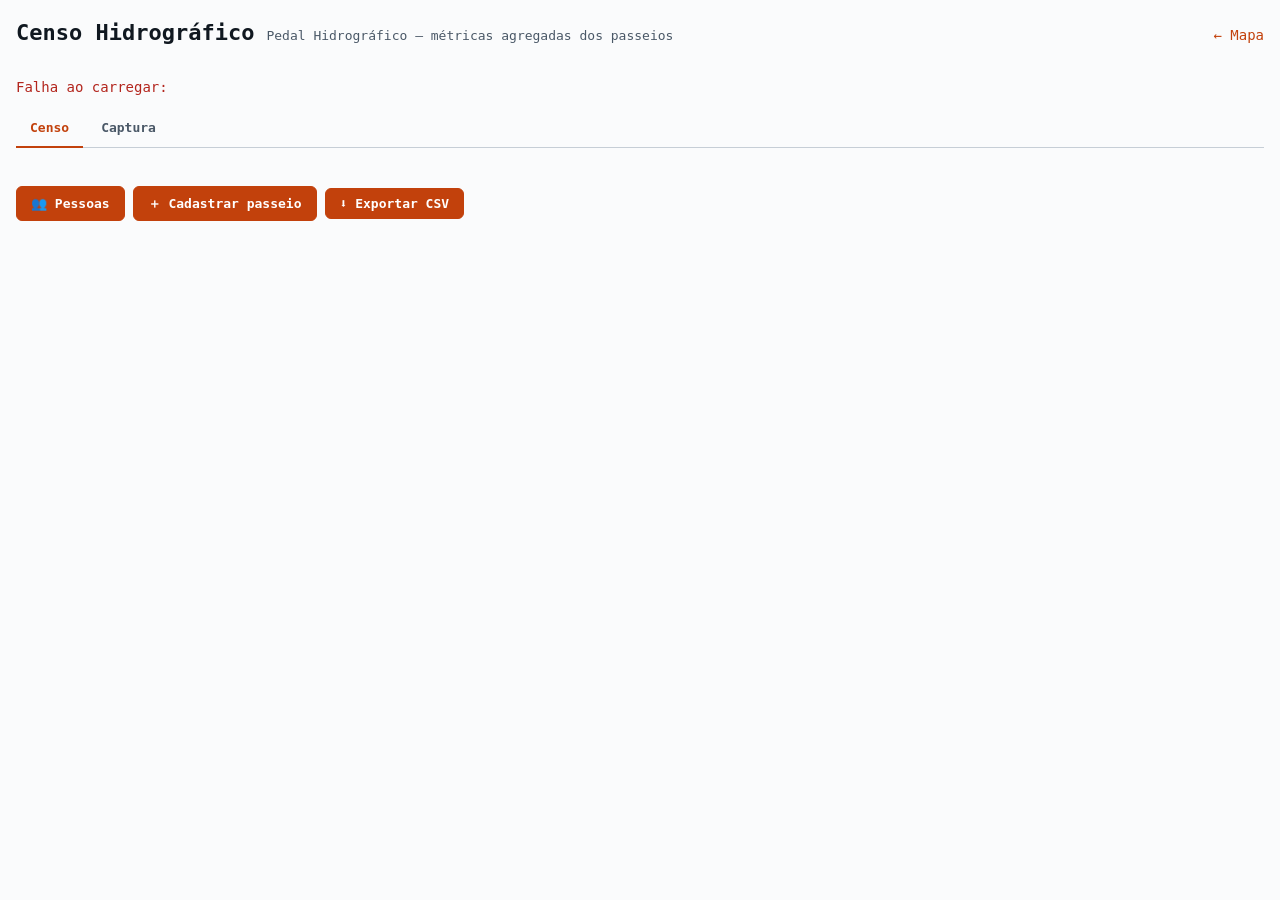
==== web/censo.html @ 9d6ea489 "⚡ Criar/editar/enviar bem mais rápido + 3 consertos (v399; inclui v396–v398 pendentes) Backend (main" ====
<!DOCTYPE html>
<html lang="pt-BR">
<head>
<meta charset="utf-8">
<meta name="robots" content="noindex">
<meta name="viewport" content="width=device-width, initial-scale=1">
<title>Censo Hidrográfico — Pedal Hidrográfico</title>
<link rel="stylesheet" href="./fonts/fonts.css">
<style>
  :root {
    --bg: #fafbfc;
    --panel: #ffffff;
    --surface: #eef1f4;
    --text: #101820;
    --muted: #4a5867;
    --accent: #c2410c;
    --accent-hover: #9a3412;
    --border: #c6ced6;
  }
  * { box-sizing: border-box; }
  html, body { margin: 0; background: var(--bg); color: var(--text);
    font: 14px/1.5 'IBM Plex Mono', ui-monospace, SFMono-Regular, Menlo, monospace; }
  /* Sem cap de largura: tabela é muito ampla (kJ × 2, tempo × 2, listas
     nominais quando ON…) e cabe melhor edge-to-edge. */
  body { padding: 16px; max-width: none; margin: 0; }

  header { display: flex; align-items: baseline; gap: 12px; flex-wrap: wrap;
    margin-bottom: 16px; }
  header h1 { margin: 0; font-size: 22px; }
  header .sub { color: var(--muted); font-size: 13px; }
  header nav { margin-left: auto; display: flex; gap: 16px; }
  header a { color: var(--accent); text-decoration: none; }
  header a:hover { color: var(--accent-hover); }

  /* Métricas — cards inline */
  .metrics {
    display: grid;
    grid-template-columns: repeat(auto-fit, minmax(180px, 1fr));
    gap: 10px;
    margin: 14px 0 22px;
  }
  .metric {
    background: var(--panel);
    border: 1px solid var(--border);
    border-radius: 8px;
    padding: 12px 14px;
  }
  .metric .v { font-size: 22px; font-weight: 700; color: var(--accent); line-height: 1.1;
    overflow-wrap: anywhere; }
  .metric .l { font-size: 11px; color: var(--muted); text-transform: uppercase;
    letter-spacing: 0.04em; margin-top: 4px; }
  .metric .h { font-size: 11px; color: var(--muted); margin-top: 6px; line-height: 1.3; }
  /* No celular: grade de 3 colunas, cards compactos (sem a nota longa, que
     deixaria os cards altos e desalinhados numa coluna estreita). */
  @media (max-width: 600px) {
    .metrics { grid-template-columns: repeat(3, 1fr); gap: 6px; margin: 10px 0 16px; }
    .metric { padding: 8px 7px; }
    .metric .v { font-size: 15px; }
    .metric .l { font-size: 9px; margin-top: 3px; letter-spacing: 0.02em; }
    .metric .h { display: none; }
  }

  /* Tabela — compacta pra caber muitas colunas sem rolagem horizontal.
     `.table-wrap` NÃO tem overflow: se setamos `overflow-x: auto`, o
     CSS resolve `overflow-y` pra `auto` também, virando .table-wrap num
     scroll container — e aí o sticky do thead se prende ao topo dele
     (que tem altura mínima) em vez do viewport. Sem overflow aqui, o
     <body> é o scroll container natural, sticky funciona corretamente,
     e tabelas largas rolam horizontalmente na própria página. */
  .table-wrap { border: 1px solid var(--border); border-radius: 8px; }
  table { width: 100%; border-collapse: collapse; font-size: 12px; }
  /* thead grudado no topo da viewport durante scroll vertical — efeito
     "freeze pane". `.table-wrap` só tem overflow-x, então o scroll
     vertical real acontece no <body>, contra o qual o sticky se ancora. */
  thead th {
    position: sticky;
    top: 0;
    z-index: 3;
    background: var(--surface);
    border-bottom: 1px solid var(--border);
    text-align: left;
    padding: 5px 7px;
    font-weight: 600;
    font-size: 10px;
    text-transform: uppercase;
    letter-spacing: 0.03em;
    color: var(--muted);
    cursor: pointer;
    user-select: none;
    white-space: nowrap;
    box-shadow: 0 1px 0 var(--border);
  }
  /* Highlight pra valores ausentes — fundo levemente avermelhado +
     traço em itálico, pra deixar gaps óbvios sem agredir muito a vista. */
  .missing {
    color: var(--muted);
    font-style: italic;
  }
  tbody td.missing { background: rgba(255, 107, 107, 0.08); }
  /* Sticky "Editar" header precisa z-index maior que outros th pra ficar
     por cima ao cruzar com cell sticky. */
  #tours-table thead th:last-child { z-index: 4; }
  thead th:hover { color: var(--text); }
  thead th.sorted { color: var(--accent); }
  thead th.sorted::after {
    content: " ↑"; font-size: 9px; opacity: 0.8;
  }
  thead th.sorted.desc::after { content: " ↓"; }
  tbody td {
    padding: 4px 7px;
    border-bottom: 1px solid var(--border);
    white-space: nowrap;
  }
  /* Título do passeio é a única coluna que pode quebrar linha — todo o
     resto fica numérico/curto e fica em uma linha só. */
  tbody td.wrap { white-space: normal; min-width: 0; }
  tbody tr:last-child td { border-bottom: none; }
  tbody tr:hover { background: rgba(0, 0, 0, 0.03); }
  tbody td.num { text-align: right; font-variant-numeric: tabular-nums; }
  tbody td.muted { color: var(--muted); }
  tbody td a { color: inherit; text-decoration: none; border-bottom: 1px dotted var(--muted); }
  tbody td a:hover { color: var(--accent); border-bottom-color: var(--accent); }
  tbody td a.edit-btn {
    display: inline-block;
    padding: 2px 8px;
    border: 1px solid var(--accent);
    color: var(--accent);
    border-radius: 4px;
    font-size: 11px;
    font-weight: 600;
    text-decoration: none;
    border-bottom: 1px solid var(--accent);
  }
  tbody td a.edit-btn:hover {
    background: var(--accent);
    color: #fff;
  }
  /* Listas nominais (toggle ON): truncamento horizontal com ellipsis;
     hover (title) mostra a lista inteira. */
  tbody td.col-attendee-list, tbody td.col-newcomer-list {
    max-width: 140px;
    overflow: hidden;
    text-overflow: ellipsis;
    white-space: nowrap;
  }
  /* Coluna "Editar" fica grudada na direita pra continuar visível mesmo
     quando a tabela rola horizontalmente. */
  #tours-table th:last-child,
  #tours-table td:last-child {
    position: sticky;
    right: 0;
    background: var(--panel);
    box-shadow: -4px 0 6px -4px rgba(16, 24, 32, 0.2);
  }
  #tours-table thead th:last-child { background: var(--surface); }

  /* Barra de ação acima da tabela — botão "novo passeio" alinhado à
     direita, em destaque (preenchido, não outline). */
  .table-toolbar {
    display: flex;
    justify-content: flex-start;
    align-items: center;
    gap: 8px;
    margin: 0 0 10px;
  }
  .table-toolbar .meta-ts {
    margin-left: auto;
    color: var(--muted);
    font-size: 11px;
    text-align: right;
  }
  .btn-primary {
    display: inline-block;
    padding: 7px 14px;
    border-radius: 6px;
    background: var(--accent);
    color: #fff;
    font-size: 13px;
    font-weight: 600;
    text-decoration: none;
    border: 1px solid var(--accent);
  }
  .btn-primary:hover { background: var(--accent-hover); border-color: var(--accent-hover); }
  button.btn-primary { font-family: inherit; cursor: pointer; }
  .intensity { display: inline-block; padding: 1px 7px; border-radius: 10px;
    font-size: 10px; font-weight: 600; }
  .intensity[data-c="De boa"]      { background: #d3f2e0; color: #14532d; }
  .intensity[data-c="Ok"]          { background: #e6f4cf; color: #3f6212; }
  .intensity[data-c="Endorfinado"] { background: #fdeec7; color: #8a5a06; }
  .intensity[data-c="Frito"]       { background: #ffe1d4; color: #9a3412; }
  .intensity[data-c="Insano"]      { background: #fbd5d5; color: #8c1f1f; }

  #status { color: var(--muted); padding: 12px 0; }
  .err { color: #b3261e; }
  .ok  { color: #1a7f4b; }

  /* ── Abas: Censo | Captura ───────────────────────────────────────────── */
  .tabs { display: flex; gap: 4px; border-bottom: 1px solid var(--border);
    margin: 0 0 16px; }
  .tabs button {
    background: none; border: none; border-bottom: 2px solid transparent;
    color: var(--muted); font: inherit; font-weight: 600; font-size: 13px;
    padding: 8px 14px; cursor: pointer; margin-bottom: -1px;
  }
  .tabs button:hover { color: var(--text); }
  .tabs button[aria-selected="true"] { color: var(--accent); border-bottom-color: var(--accent); }
  .tabs .pend { font-size: 10px; background: #8c1f1f; color: #ffeaea;
    border-radius: 9px; padding: 1px 6px; margin-left: 6px; font-weight: 700; }

  /* ── Painel de captura ───────────────────────────────────────────────── */
  /* Cabeçalho de grupo (ANTES / DEPOIS / MÍDIA) acima das colunas de campo. */
  #captura-table thead tr.groups th {
    text-align: center; border-bottom: 1px solid var(--border);
    color: var(--muted); font-size: 9px; letter-spacing: 0.08em; cursor: default;
  }
  #captura-table thead tr.groups th.g-antes  { color: #2b6ea8; }
  #captura-table thead tr.groups th.g-depois { color: #9c6a10; }
  #captura-table thead tr.groups th.g-midia  { color: #1a7f4b; }
  #captura-table thead tr.groups th.spacer { border-bottom-color: transparent; }
  #captura-table th.f, #captura-table td.f { text-align: center; padding: 4px 3px; }
  #captura-table th.f { writing-mode: initial; font-size: 9px; }

  /* A célula é um alvo de clique: leva direto pra ferramenta que preenche
     ESTE campo DESTE passeio. É a diferença entre "sei que falta" e "fui lá". */
  .dot {
    display: inline-block; width: 15px; height: 15px; line-height: 15px;
    border-radius: 50%; font-size: 10px; text-align: center; text-decoration: none;
    border: 1px solid transparent;
  }
  .dot.ok   { background: rgba(26, 127, 75, 0.12); color: #1a7f4b; }
  .dot.gap  { background: rgba(179, 38, 30, 0.09); color: #b3261e;
    border-color: rgba(255, 107, 107, 0.35); }
  a.dot.gap:hover { background: var(--accent); color: #fff; border-color: var(--accent); }
  /* Passe de coleta: os três estados são visualmente distintos de propósito —
     "feito e vazio" (∅) NÃO é a mesma coisa que "nunca feito" (?). */
  .dot.sweep-none { background: rgba(179, 38, 30, .09); color: #b3261e;
    border-color: rgba(255,107,107,.35); }
  .dot.sweep-zero { background: rgba(151,163,177,.18); color: var(--muted); }
  .sweep-n { color: #1a7f4b; font-variant-numeric: tabular-nums; font-size: 11px; }

  .cap-toolbar { display: flex; align-items: center; gap: 14px; margin: 0 0 10px;
    flex-wrap: wrap; }
  .cap-toolbar label { color: var(--muted); font-size: 12px; cursor: pointer;
    display: flex; align-items: center; gap: 5px; }
  .cap-legend { color: var(--muted); font-size: 11px; margin-left: auto; }

  footer { margin-top: 20px; color: var(--muted); font-size: 11px; }

  /* ── Impressão: métricas + tabela, sem cromo interativo ──────────────── */
  @media print {
    :root { --bg: #fff; --panel: #fff; --muted: #333; --border: #999; }
    body { padding: 0; }
    header nav, .tabs, .table-toolbar, .cap-toolbar, .edit-btn, footer,
    #tours-table th:last-child, #tours-table td:last-child { display: none !important; }
    thead th { position: static; box-shadow: none; }
    .metric, tbody tr { break-inside: avoid; }
    .intensity { border: 1px solid #333; }
  }
</style>
</head>
<body>

<header>
  <h1>Censo Hidrográfico</h1>
  <span class="sub">Pedal Hidrográfico — métricas agregadas dos passeios</span>
  <nav>
    <a href="./index.html">← Mapa</a>
  </nav>
</header>

<div id="status" role="status" aria-live="polite">Carregando catálogo de passeios…</div>

<div class="tabs" role="tablist" hidden>
  <button role="tab" id="tab-censo"   aria-selected="true"  aria-controls="view-censo">Censo</button>
  <button role="tab" id="tab-captura" aria-selected="false" aria-controls="view-captura">Captura<span id="tab-pend" class="pend" hidden></span></button>
</div>

<div id="view-censo">

<div id="metrics" class="metrics" hidden></div>

<div class="table-toolbar" hidden>
  <a class="btn-primary" href="./pessoas.html"
     title="Ver e editar as pessoas do acervo">👥 Pessoas</a>
  <a class="btn-primary" href="./upload_tour.html?from=censo"
     title="Cadastrar um novo passeio em tours.ttl">＋ Cadastrar passeio</a>
  <button id="export-csv" class="btn-primary" type="button"
     title="Baixar todos os dados dos passeios em CSV (separador vírgula, decimais com ponto — pronto pra análise de dados)">⬇ Exportar CSV</button>
  <span id="meta-ts" class="meta-ts"></span>
</div>

<div class="table-wrap" hidden>
  <table id="tours-table">
    <thead>
      <tr>
        <th data-key="date"    data-num="false" class="sorted desc">Data</th>
        <th data-key="code"    data-num="false">Série</th>
        <th data-key="title"   data-num="false">Título</th>
        <th data-key="attendees" data-num="true">Participantes</th>
        <th data-key="newcomers" data-num="true">Iniciantes</th>
        <th data-key="media"   data-num="true">Mídias</th>
        <th data-key="energy"  data-num="true">kJ&nbsp;est.</th>
        <th data-key="measured" data-num="true">kJ&nbsp;med.</th>
        <th data-key="totalKj" data-num="true">kJ&nbsp;coletivo</th>
        <th data-key="collectiveH"       data-num="true">Tempo&nbsp;coletivo</th>
        <th data-key="collectiveMovingH" data-num="true">Tempo&nbsp;movimento&nbsp;coletivo</th>
        <th data-key="intensityRank" data-num="true">Intensidade</th>
        <th class="col-attendee-list" hidden data-key="attendeeNamesJoined" data-num="false">Participantes</th>
        <th class="col-newcomer-list" hidden data-key="newcomerNamesJoined" data-num="false">Iniciantes</th>
        <th>Editar</th>
      </tr>
    </thead>
    <tbody></tbody>
  </table>
</div>

</div><!-- /view-censo -->

<div id="view-captura" hidden>
  <div id="cap-metrics" class="metrics"></div>

  <div class="cap-toolbar">
    <label><input type="checkbox" id="cap-only-gaps"> só os incompletos</label>
    <label><input type="checkbox" id="cap-recent"> só os 12 mais recentes</label>
    <span class="cap-legend">
      clique num <span class="dot gap">✗</span> pra ir direto na ferramenta que preenche o campo ·
      passe de coleta: <span class="sweep-n">n</span> arquivos ·
      <span class="dot sweep-zero">∅</span> feito, ninguém compartilhou ·
      <span class="dot sweep-none">?</span> nunca feito
    </span>
  </div>

  <div class="table-wrap">
    <table id="captura-table">
      <thead>
        <tr class="groups">
          <th class="spacer" colspan="3"></th>
          <th class="g-antes"  colspan="4">ANTES — o chamado</th>
          <th class="g-depois" colspan="8">DEPOIS — o censo</th>
          <th class="g-midia"  colspan="2">MÍDIA</th>
          <th class="spacer"></th>
        </tr>
        <tr>
          <th>Data</th><th>Série</th><th>Título</th>
          <th class="f" title="dcterms:description — a narrativa do chamado">narr</th>
          <th class="f" title="schema:image — a arte do anúncio">arte</th>
          <th class="f" title="ph:linkRoute — a rota planejada">rota</th>
          <th class="f" title="ph:linkInstagram — o post do anúncio">insta</th>
          <th class="f" title="ph:countAttendee — quantos vieram">part</th>
          <th class="f" title="ph:countNewcomer — quantos estreando">inic</th>
          <th class="f" title="ph:linkActivity — a URL da GRAVAÇÃO GPS. É ela que destrava os quatro campos seguintes.">gps</th>
          <th class="f" title="ph:departedAt — hora real da saída">saída</th>
          <th class="f" title="ph:arrivedAt — hora da chegada">cheg</th>
          <th class="f" title="ph:movingDuration — tempo em movimento">mov</th>
          <th class="f" title="ph:energyEstimate — energia estimada (kJ)">kJ est</th>
          <th class="f" title="ph:measuredEnergy — energia medida (kJ)">kJ med</th>
          <th class="f" title="Fotos e vídeos no amora (images.ttl) — o tier alto, geolocalizado">amora</th>
          <th class="f" title="ph:MediaSweep — o passe de coleta no grupo do zap">passe</th>
          <th>Editar</th>
        </tr>
      </thead>
      <tbody></tbody>
    </table>
  </div>
</div><!-- /view-captura -->

<script type="module">
const $ = (q) => document.querySelector(q);

// "← Mapa": no modo embutido (iframe do modal Censo dentro do app), o link
// NÃO pode navegar o iframe pra index.html — isso carregaria um segundo mapa
// inteiro dentro do modal ("dois mapas"). Em vez disso, avisa o app pra fechar
// o modal, revelando o mapa que já está embaixo. Standalone (aberto direto),
// o link navega pro mapa normalmente.
if (window.self !== window.top) {
  // No modal, esconde o header interno inteiro — o título ("Censo Hidrográfico")
  // agora vive na faixa do header do modal. Quem fecha é a bolinha / clique fora
  // / Esc. Standalone (aberto direto), o header aparece normalmente.
  $('header')?.style.setProperty('display', 'none');
}

// ── N3.js ────────────────────────────────────────────────────────────────
// Vendored UMD em ./lib/n3.min.js — popula window.N3 quando carrega.
async function loadN3() {
  if (window.N3) return window.N3;
  await new Promise((res, rej) => {
    const s = document.createElement('script');
    s.src = './lib/n3.min.js'; s.onload = res; s.onerror = rej;
    document.head.appendChild(s);
  });
  return window.N3;
}

const PH     = 'https://id.pedalhidrografi.co/terms#';
const PHD    = 'https://pedalhidrografi.co/data/';
const PAS    = 'https://id.pedalhidrografi.co/passeio/';   // passeios (slug)
const SCHEMA = 'https://schema.org/';
const DCT    = 'http://purl.org/dc/terms/';
const RDFT   = 'http://www.w3.org/1999/02/22-rdf-syntax-ns#type';

// Lê o toggle de privacidade do localStorage (compartilhado com o app).
// OFF por padrão — quando ON, censo ganha colunas Participantes/Iniciantes.
function attendeeListEnabled() {
  try {
    const raw = localStorage.getItem('phidro:settings');
    if (!raw) return false;
    return JSON.parse(raw)?.attendees?.list === true;
  } catch (_) { return false; }
}

// Intensidade é derivada do valor em kJ (estimativa) por faixas fixas —
// não é mais armazenada no TTL (era ph:intensityClassification num nó).
function intensityFor(kj) {
  if (!Number.isFinite(kj)) return null;
  if (kj < 150)  return 'De boa';
  if (kj < 300)  return 'Ok';
  if (kj < 500)  return 'Endorfinado';
  if (kj < 1000) return 'Frito';
  return 'Insano';
}

// Ordem de severidade crescente das faixas de `intensityFor`, usada só pra
// dar à coluna Intensidade uma chave de ordenação numérica (o rótulo em si
// não ordena alfabeticamente na mesma ordem de severidade — ver attachSort).
const INTENSITY_LEVELS = ['De boa', 'Ok', 'Endorfinado', 'Frito', 'Insano'];
function intensityRankFor(label) {
  const i = INTENSITY_LEVELS.indexOf(label);
  return i === -1 ? null : i;
}

// Uma IRI de arte apontando pra host local não é uma arte: não resolve pra
// ninguém além de quem a subiu. O painel de captura trata como lacuna.
const LOCALHOST = /^(https?:\/\/(localhost|127\.0\.0\.1|0\.0\.0\.0)|file:)/;

const SERIES_LABEL_OVERRIDE = { S: 'PH-S' };
const seriesLabel = (iri) => {
  const slug = (iri || '').split(/[/#]/).pop();
  return SERIES_LABEL_OVERRIDE[slug] || slug;
};

async function loadTours() {
  // tours.ttl (passeios/séries) + identities.ttl (nomes das pessoas — desde o
  // split, alternateName vive lá, não mais em tours.ttl). Parseados juntos pro
  // mapa `labels` resolver tanto séries quanto participantes/iniciantes.
  // tours + identities em PARALELO, com o N3 carregando junto (era tudo em série).
  const n3P = loadN3();
  const [rt, ri] = await Promise.all(['./data/tours.ttl', './data/identities.ttl']
    .map((url) => fetch(url, { cache: 'no-cache' })));
  if (!rt.ok) throw new Error(`tours.ttl HTTP ${rt.status}`);
  const parts = [await rt.text()];
  if (ri.ok) parts.push(await ri.text());   // identities.ttl ausente (host estático) — nomes caem pro slug
  const text = parts.join('\n\n');
  const N3 = await n3P;
  const parser = new N3.Parser({ format: 'text/turtle' });
  return new Promise((resolve, reject) => {
    // Acumula por subject, depois cruza com bnodes (energyEstimate, assoc).
    const types   = new Map();
    const props   = new Map();   // subj → { title, date, attendee, newcomer, energy, measured, assocs:Set, attendees:Set, newcomers:Set }
    const assocs  = new Map();   // bn   → { series, seq }
    const sweeps  = new Map();   // pas:<slug>_sweep → { count, date, gente, pasta }
    const sw = (subj) => {
      let x = sweeps.get(subj);
      if (!x) { x = { count: null, date: null, gente: 0, pasta: '' }; sweeps.set(subj, x); }
      return x;
    };
    const labels  = new Map();   // person/series IRI → schema:alternateName / schema:name / dcterms:title
    function s(subj) {
      let p = props.get(subj);
      if (!p) {
        p = { assocs: new Set(), attendees: new Set(), newcomers: new Set() };
        props.set(subj, p);
      }
      return p;
    }
    const nameOf = (iri) => labels.get(iri) || (iri || '').replace(/^.*[#/]/, '');
    parser.parse(text, (err, quad, done) => {
      if (err) { reject(err); return; }
      if (done) {
        const tours = [];
        for (const [iri, p] of props) {
          if (types.get(iri) !== PH + 'Tour') continue;
          const code = [...p.assocs].map((a) => {
            const x = assocs.get(a);
            return x && Number.isInteger(x.seq) ? `${seriesLabel(x.series)} ${x.seq}` : null;
          }).filter(Boolean).sort().join(' & ');
          const attendees = Number.isFinite(p.attendee) ? p.attendee : null;
          // Iniciantes 0 é valor real ("ninguém estreou") quando o passeio tem
          // participantes contados; sem contagem de participantes, o 0 é só o
          // default do formulário não preenchido — aí vira lacuna (null).
          const rawNewcomers = Number.isFinite(p.newcomer) ? p.newcomer : null;
          const newcomers = (rawNewcomers === 0 && !(attendees > 0)) ? null : rawNewcomers;
          const kj = Number.isFinite(p.energy) ? p.energy : null;
          const totalKj = (attendees != null && kj != null) ? attendees * kj : null;
          // Duração total do passeio: arrivedAt − departedAt. Em horas.
          let elapsedH = null;
          if (p.departedAt && p.arrivedAt) {
            const d = Date.parse(p.departedAt), a = Date.parse(p.arrivedAt);
            if (Number.isFinite(d) && Number.isFinite(a) && a > d) {
              elapsedH = (a - d) / 3_600_000;
            }
          }
          // Sem os dois horários, o form grava o total digitado como
          // ph:totalDuration (ISO 8601) — fallback pra mesma métrica.
          if (elapsedH == null && p.totalDuration) {
            const m = /^PT(?:(\d+)H)?(?:(\d+)M)?(?:(\d+)S)?$/.exec(p.totalDuration);
            if (m) {
              const h = parseInt(m[1] || '0', 10) + parseInt(m[2] || '0', 10) / 60 + parseInt(m[3] || '0', 10) / 3600;
              if (h > 0) elapsedH = h;
            }
          }
          // ISO 8601 duration → horas (suporta H/M/S, sem dias/anos).
          let movingH = null;
          if (p.movingDuration) {
            const m = /^PT(?:(\d+)H)?(?:(\d+)M)?(?:(\d+)S)?$/.exec(p.movingDuration);
            if (m) {
              const h = parseInt(m[1] || '0', 10);
              const mn = parseInt(m[2] || '0', 10);
              const sc = parseInt(m[3] || '0', 10);
              movingH = h + mn / 60 + sc / 3600;
            }
          }
          // Tempo coletivo = soma de pessoa-hora. Se não tem participantes
          // declarados, deixa null (não quero estimar como 1).
          const collectiveH = (elapsedH != null && attendees != null) ? elapsedH * attendees : null;
          const collectiveMovingH = (movingH != null && attendees != null) ? movingH * attendees : null;
          const intensityLabel = intensityFor(kj) || '';
          tours.push({
            iri,
            date:      p.date || '',          // ordenável lexicograficamente (ISO 8601)
            title:     p.title || iri.split(/[/#]/).pop(),
            code:      code || '',
            attendees, newcomers,
            energy:    kj,
            measured:  Number.isFinite(p.measured) ? p.measured : null,
            intensity:     intensityLabel,
            intensityRank: intensityRankFor(intensityLabel),
            totalKj,
            elapsedH,
            movingH,
            collectiveH,
            collectiveMovingH,
            // Listas nominais — só usadas se o toggle estiver ON.
            attendeeNames: [...p.attendees].map(nameOf),
            newcomerNames: [...p.newcomers].map(nameOf),
            // ── Captura ────────────────────────────────────────────────
            // Presença (não valor) de cada campo dos dois funis. Uma arte
            // apontando pra localhost NÃO conta como arte: a IRI não resolve
            // pra ninguém fora da máquina de quem subiu (foi o caso do PH/96).
            cap: {
              descricao:    !!p.description,
              arte:         !!p.image && !LOCALHOST.test(p.image),
              rota:         !!p.linkRoute,
              instagram:    !!p.linkInstagram,
              participantes: attendees != null,
              iniciantes:   newcomers != null,
              gravacao:     !!p.linkActivity,
              saida:        !!p.departedAt,
              chegada:      !!p.arrivedAt,
              movimento:    !!p.movingDuration,
              energia_est:  kj != null,
              energia_med:  Number.isFinite(p.measured),
            },
            arteLocal: !!p.image && LOCALHOST.test(p.image),
            // Passe de coleta: `null` = nó ausente = NUNCA foi feito. Isso é
            // diferente de `{arquivos: 0}` = fui buscar, ninguém compartilhou.
            // `dcterms:date` do passe cai no mesmo `props` (o nó do passe é um
            // sujeito como outro qualquer) — daí vir de props e não de sweeps.
            sweep: p.sweep ? {
              arquivos: sweeps.get(p.sweep)?.count ?? null,
              data:     props.get(p.sweep)?.date ?? null,
              gente:    sweeps.get(p.sweep)?.gente ?? 0,
              pasta:    sweeps.get(p.sweep)?.pasta ?? '',
            } : null,
          });
        }
        tours.sort((a, b) => b.date.localeCompare(a.date));
        resolve(tours);
        return;
      }
      const sub = quad.subject.value;
      const pred = quad.predicate.value;
      const obj = quad.object.value;
      if (pred === RDFT) types.set(sub, obj);
      else if (pred === DCT + 'title')  { s(sub).title = obj; if (!labels.has(sub)) labels.set(sub, obj); }
      else if (pred === DCT + 'date')   s(sub).date  = obj;
      else if (pred === PH  + 'countAttendee') s(sub).attendee = parseInt(obj, 10);
      else if (pred === PH  + 'countNewcomer') s(sub).newcomer = parseInt(obj, 10);
      // energyEstimate / measuredEnergy são literais xsd:decimal (kJ) direto no tour.
      // Passeios no formato legado (IRI QuantityValue) são tratados como "sem valor"
      // em vez de deixar cair num parseFloat(IRI) → NaN.
      else if (pred === PH  + 'energyEstimate') s(sub).energy   = quad.object.termType === 'Literal' ? parseFloat(obj) : NaN;
      else if (pred === PH  + 'measuredEnergy') s(sub).measured = quad.object.termType === 'Literal' ? parseFloat(obj) : NaN;
      else if (pred === PH + 'inSeriesEdition') s(sub).assocs.add(obj);
      else if (pred === PH + 'inEventSeries') {
        const a = assocs.get(sub) || {}; a.series = obj; assocs.set(sub, a);
      }
      else if (pred === PH + 'sequenceInSeries') {
        const a = assocs.get(sub) || {}; a.seq = parseInt(obj, 10); assocs.set(sub, a);
      }
      else if (pred === SCHEMA + 'attendee') s(sub).attendees.add(obj);
      else if (pred === PH + 'hasNewcomer')  s(sub).newcomers.add(obj);
      else if (pred === PH + 'departedAt')   s(sub).departedAt = obj;
      else if (pred === PH + 'arrivedAt')    s(sub).arrivedAt  = obj;
      else if (pred === PH + 'movingDuration') s(sub).movingDuration = obj;
      else if (pred === PH + 'totalDuration')  s(sub).totalDuration  = obj;
      // ── Campos do painel de captura ──────────────────────────────────
      else if (pred === DCT + 'description')   s(sub).description   = obj;
      else if (pred === SCHEMA + 'image')      s(sub).image         = obj;
      else if (pred === PH + 'linkRoute')      s(sub).linkRoute     = obj;
      else if (pred === PH + 'linkInstagram')  s(sub).linkInstagram = obj;
      else if (pred === PH + 'linkActivity')   s(sub).linkActivity  = obj;
      else if (pred === PH + 'mediaSweep')     s(sub).sweep         = obj;
      // …e os predicados que penduram no nó do passe (pas:<slug>_sweep),
      // que é um sujeito próprio, não o passeio.
      else if (pred === PH + 'collectedFileCount') sw(sub).count = parseInt(obj, 10);
      else if (pred === PH + 'archiveFolder')      sw(sub).pasta = obj;
      else if (pred === PH + 'sweepContributor')   sw(sub).gente += 1;
      // Labels pra resolver IRIs de pessoas/séries quando renderizar.
      else if (pred === SCHEMA + 'name') labels.set(sub, obj);   // nome real vence
      else if (pred === SCHEMA + 'alternateName') {
        if (!labels.has(sub)) labels.set(sub, obj);
      }
    });
  });
}

// Conta as mídias (ph:StillImage + ph:MotionImage) de images.ttl por passeio, via
// ph:capturedDuring. Retorna Map<tourIri, {photos, videos}>. Best-effort:
// num host estático sem uploads.ttl, devolve mapa vazio (coluna fica "—").
async function loadMediaCounts() {
  let text;
  try {
    const res = await fetch('./data/images.ttl', { cache: 'no-cache' });
    if (!res.ok) throw new Error(`uploads.ttl HTTP ${res.status}`);
    text = await res.text();
  } catch (_) {
    return new Map();
  }
  const N3 = await loadN3();
  const parser = new N3.Parser({ format: 'text/turtle' });
  return new Promise((resolve, reject) => {
    const types  = new Map();   // subj → rdf:type
    const tourOf = new Map();   // subj → tour IRI (ph:capturedDuring)
    parser.parse(text, (err, quad, done) => {
      if (err) { reject(err); return; }
      if (done) {
        const counts = new Map();   // tourIri → { photos, videos }
        for (const [subj, tour] of tourOf) {
          const t = types.get(subj);
          if (t !== PH + 'StillImage' && t !== PH + 'MotionImage') continue;
          const c = counts.get(tour) || { photos: 0, videos: 0 };
          if (t === PH + 'MotionImage') c.videos++; else c.photos++;
          counts.set(tour, c);
        }
        resolve(counts);
        return;
      }
      const pred = quad.predicate.value;
      if (pred === RDFT) types.set(quad.subject.value, quad.object.value);
      else if (pred === PH + 'capturedDuring') tourOf.set(quad.subject.value, quad.object.value);
    });
  });
}

// Em tours.ttl, 0 quase sempre significa "não medido" — não há motivo
// pra registrar um passeio com 0 participantes. Tratamos 0 como
// missing (ao mesmo tempo que null/undefined). Sumas ignoram esses.
// Exceção: Iniciantes, onde 0 é valor real — resolvido na ingestão
// (vira null só quando participantes também não foi contado) e
// renderizado via numCell0.
const isMissing = (n) => n == null || !Number.isFinite(n) || n === 0;

// Timestamp ISO 8601 em horário de São Paulo (-03; sem horário de verão desde
// 2019). `sv-SE` formata como "AAAA-MM-DD HH:MM:SS" — troca o espaço por T.
function saoPauloIso() {
  const p = new Intl.DateTimeFormat('sv-SE', {
    timeZone: 'America/Sao_Paulo', year: 'numeric', month: '2-digit', day: '2-digit',
    hour: '2-digit', minute: '2-digit', second: '2-digit', hour12: false,
  }).format(new Date());
  return `${p.replace(' ', 'T')}-03`;
}
function fmtInt(n)  { return isMissing(n) ? '—' : n.toLocaleString('pt-BR'); }
function fmtKJ(n)   { return isMissing(n) ? '—' : `${Math.round(n).toLocaleString('pt-BR')} kJ`; }
function fmtH(n)    {
  if (isMissing(n)) return '—';
  return `${n.toLocaleString('pt-BR', { minimumFractionDigits: 1, maximumFractionDigits: 1 })} h`;
}
function fmtL(n) {
  if (isMissing(n)) return '—';
  return `${n.toLocaleString('pt-BR', { minimumFractionDigits: 1, maximumFractionDigits: 1 })} L`;
}
function fmtKm(n) {
  if (isMissing(n)) return '—';
  return `${Math.round(n).toLocaleString('pt-BR')} km`;
}
function fmtDate(d) {
  if (!d) return '—';
  return d.slice(0, 10);
}

// Wrapper de célula que destaca visualmente valores ausentes. Use no <td>
// dos números pra que rows com gaps fiquem óbvias.
function numCell(n, fmt) {
  if (isMissing(n)) return `<td class="num missing">—</td>`;
  return `<td class="num">${fmt(n)}</td>`;
}
// Variante pra campos onde 0 é valor, não lacuna (Iniciantes): só a
// ausência de fato (null/NaN) vira '—'.
function numCell0(n) {
  if (n == null || !Number.isFinite(n)) return `<td class="num missing">—</td>`;
  return `<td class="num">${n.toLocaleString('pt-BR')}</td>`;
}

// Constantes pra equivalências energéticas.
const GASOLINE_KJ_PER_L = 34_200;   // ~34,2 MJ/L (combustão completa, valor típico)
const CAR_KM_PER_L      = 12;       // média de carro popular no Brasil

function renderMetrics(tours) {
  // Total agregado: kJ × participantes em cada passeio. Conta só passeios
  // que TÊM os dois valores; outros entram com "?" no card.
  let totalKj = 0, totalAttendees = 0, totalNewcomers = 0;
  let toursWithEnergy = 0, toursWithAttendees = 0, toursWithTotalKj = 0;
  let collectiveH = 0, collectiveMovingH = 0;
  let toursWithCollective = 0, toursWithMoving = 0;
  let totalPhotos = 0, totalVideos = 0, toursWithMedia = 0;
  let firstDate = null, lastDate = null;
  // Zero é tratado como missing (isMissing()) — não soma. Tours com 0
  // declarado em tours.ttl são quase sempre "não medido", não "nenhum
  // participante".
  for (const t of tours) {
    if (!isMissing(t.attendees)) {
      totalAttendees += t.attendees;
      toursWithAttendees++;
    }
    if (t.newcomers != null) totalNewcomers += t.newcomers;
    if (!isMissing(t.energy))    toursWithEnergy++;
    if (!isMissing(t.totalKj)) {
      totalKj += t.totalKj;
      toursWithTotalKj++;
    }
    if (!isMissing(t.collectiveH)) {
      collectiveH += t.collectiveH;
      toursWithCollective++;
    }
    if (!isMissing(t.collectiveMovingH)) {
      collectiveMovingH += t.collectiveMovingH;
      toursWithMoving++;
    }
    totalPhotos += t.mediaPhotos || 0;
    totalVideos += t.mediaVideos || 0;
    if (!isMissing(t.media)) toursWithMedia++;
    if (t.date) {
      if (!firstDate || t.date < firstDate) firstDate = t.date;
      if (!lastDate  || t.date > lastDate)  lastDate  = t.date;
    }
  }
  const span = firstDate && lastDate
    ? `${fmtDate(firstDate)} – ${fmtDate(lastDate)}` : '—';
  // Equivalências em gasolina e quilometragem de carro.
  const gasolineL = totalKj > 0 ? totalKj / GASOLINE_KJ_PER_L : null;
  const carKm     = gasolineL != null ? gasolineL * CAR_KM_PER_L : null;

  const cards = [
    { v: fmtInt(tours.length),                  l: 'Passeios catalogados', h: span },
    { v: fmtInt(totalAttendees),                l: 'Participantes (soma)', h: `em ${toursWithAttendees} passeios` },
    { v: fmtInt(totalNewcomers),                l: 'Iniciantes (soma)' },
    { v: fmtKJ(totalKj),                        l: 'kJ coletivos',         h: `Σ participantes × kJ/passeio (${toursWithTotalKj} c/ energia e participantes)` },
    // Média só sobre os passeios que de fato contribuíram pro totalKj
    // (têm energia E participantes) — dividir por toursWithAttendees
    // subestimava a média quando faltava energia em alguns.
    { v: fmtKJ(toursWithTotalKj ? totalKj / toursWithTotalKj : null),
                                                l: 'Média kJ/passeio',     h: `coletivo ÷ ${toursWithTotalKj} passeios c/ dados` },
    { v: fmtInt(toursWithAttendees ? Math.round(totalAttendees / toursWithAttendees) : null),
                                                l: 'Média participantes',  h: 'por passeio' },
    { v: fmtInt(totalPhotos + totalVideos),     l: 'Mídias enviadas',
                                                h: `${totalPhotos} fotos · ${totalVideos} vídeos · em ${toursWithMedia} passeios` },
    { v: fmtH(toursWithCollective ? collectiveH : null),
                                                l: 'Tempo coletivo',
                                                h: `Σ duração × participantes (${toursWithCollective} c/ datas)` },
    { v: fmtH(toursWithMoving ? collectiveMovingH : null),
                                                l: 'Tempo em movimento coletivo',
                                                h: `Σ tempo de movimento × participantes (${toursWithMoving} c/ duração)` },
    { v: fmtL(gasolineL),                       l: 'Gasolina equivalente',
                                                h: `kJ coletivo ÷ ${GASOLINE_KJ_PER_L.toLocaleString('pt-BR')} kJ/L (combustão completa)` },
    { v: fmtKm(carKm),                          l: 'Km equivalente (carro)',
                                                h: `gasolina × ${CAR_KM_PER_L} km/L (média popular)` },
  ];
  const box = $('#metrics');
  box.innerHTML = cards.map(c =>
    `<div class="metric">` +
      `<div class="v">${c.v}</div>` +
      `<div class="l">${c.l}</div>` +
      (c.h ? `<div class="h">${c.h}</div>` : '') +
    `</div>`
  ).join('');
  box.hidden = false;
}

function renderTable(tours) {
  const tbody = $('#tours-table tbody');
  const showLists = attendeeListEnabled();
  // Mostra/esconde os <th> de listagem nominal. As <td> equivalentes
  // ficam sempre no DOM pra sort coerente — escondidas via CSS abaixo.
  for (const th of document.querySelectorAll('.col-attendee-list, .col-newcomer-list')) {
    th.hidden = !showLists;
  }
  // Pré-computa joins pra ordenação alfabética por primeira pessoa.
  for (const t of tours) {
    t.attendeeNamesJoined = (t.attendeeNames || []).join(', ');
    t.newcomerNamesJoined = (t.newcomerNames || []).join(', ');
  }
  const rows = tours.map(t => {
    const intensityCell = t.intensity
      ? `<span class="intensity" data-c="${escapeHtml(t.intensity)}">${escapeHtml(t.intensity)}</span>`
      : '<span class="missing">—</span>';
    // Link pro upload_tour.html com `?id=<tour_id>` — o formulário lê o
    // param via prefillFromId() e abre em modo edição (upsert).
    // Passeios agora são pas:<slug>; o tourId (= slug) é o localname. Aceita a
    // forma legada phd:tour_<id> por segurança (dados pré-migração).
    let tourId = t.iri;
    if (t.iri.startsWith(PAS)) tourId = t.iri.slice(PAS.length);
    else if (t.iri.startsWith(PHD + 'tour_')) tourId = t.iri.slice((PHD + 'tour_').length);
    const editHref = `./upload_tour.html?id=${encodeURIComponent(tourId)}&from=censo`;
    // Mídias: total com breakdown foto/vídeo no title (hover).
    const mediaTitle = isMissing(t.media)
      ? '' : `${t.mediaPhotos} foto(s), ${t.mediaVideos} vídeo(s)`;
    const mediaCell = isMissing(t.media)
      ? `<td class="num missing">—</td>`
      : `<td class="num" title="${escapeHtml(mediaTitle)}">${fmtInt(t.media)}</td>`;
    return (
      `<tr>` +
        `<td class="muted">${escapeHtml(fmtDate(t.date))}</td>` +
        `<td>${escapeHtml(t.code) || '<span class="missing">—</span>'}</td>` +
        `<td class="wrap">${escapeHtml(t.title)}</td>` +
        numCell(t.attendees,         fmtInt) +
        numCell0(t.newcomers) +
        mediaCell +
        numCell(t.energy,            fmtKJ) +
        numCell(t.measured,          fmtKJ) +
        numCell(t.totalKj,           fmtKJ) +
        numCell(t.collectiveH,       fmtH) +
        numCell(t.collectiveMovingH, fmtH) +
        `<td${t.intensity ? '' : ' class="missing"'}>${intensityCell}</td>` +
        `<td class="col-attendee-list"${showLists ? '' : ' hidden'} title="${escapeHtml(t.attendeeNamesJoined)}">${escapeHtml(t.attendeeNamesJoined) || '<span class="muted">—</span>'}</td>` +
        `<td class="col-newcomer-list"${showLists ? '' : ' hidden'} title="${escapeHtml(t.newcomerNamesJoined)}">${escapeHtml(t.newcomerNamesJoined) || '<span class="muted">—</span>'}</td>` +
        `<td><a class="edit-btn" href="${editHref}" title="Editar este passeio em upload_tour.html">Editar</a></td>` +
      `</tr>`
    );
  });
  tbody.innerHTML = rows.join('');
  $('.table-wrap').hidden = false;
  $('.table-toolbar').hidden = false;
}

function escapeHtml(s) {
  return String(s ?? '').replace(/[&<>"]/g, (c) =>
    ({ '&': '&amp;', '<': '&lt;', '>': '&gt;', '"': '&quot;' }[c]));
}

// Sort por click no header. Re-renderiza tabela com a nova ordem.
// ═══════════════════════════════════════════════════════════════════════
// Painel de Captura
// ═══════════════════════════════════════════════════════════════════════
// Uma pergunta por linha: o que ainda falta capturar deste passeio?
//
// Cada lacuna é CLICÁVEL e leva direto à ferramenta que a preenche — porque
// um painel que só informa vira mais um relatório que ninguém abre duas vezes.

// Os campos, na ordem das colunas. `onde` decide pra onde a lacuna leva.
const CAMPOS = [
  { k: 'descricao',     onde: 'tour',     t: 'narrativa do chamado' },
  { k: 'arte',          onde: 'tour',     t: 'arte do anúncio' },
  { k: 'rota',          onde: 'tour',     t: 'rota planejada' },
  { k: 'instagram',     onde: 'tour',     t: 'post do Instagram' },
  { k: 'participantes', onde: 'tour',     t: 'quantos vieram' },
  { k: 'iniciantes',    onde: 'tour',     t: 'quantos estreando' },
  { k: 'gravacao',      onde: 'tour',     t: 'URL da gravação GPS — destrava os 4 campos seguintes' },
  { k: 'saida',         onde: 'backfill', t: 'hora real da saída' },
  { k: 'chegada',       onde: 'backfill', t: 'hora da chegada' },
  { k: 'movimento',     onde: 'backfill', t: 'tempo em movimento' },
  { k: 'energia_est',   onde: 'backfill', t: 'energia estimada (kJ)' },
  { k: 'energia_med',   onde: 'backfill', t: 'energia medida (kJ)' },
];

const slugOf = (iri) => (iri || '').split('/').pop();

function ferramenta(onde, tour) {
  if (onde === 'backfill') return './backfill_tours.html';
  return `./upload_tour.html?id=${encodeURIComponent(slugOf(tour.iri))}&from=censo`;
}

function renderCaptura(tours) {
  const soLacunas = $('#cap-only-gaps').checked;
  const soRecentes = $('#cap-recent').checked;

  let lista = tours;
  if (soRecentes) lista = lista.slice(0, 12);
  if (soLacunas) lista = lista.filter((t) => CAMPOS.some((c) => !t.cap[c.k]) || !t.sweep);

  const tb = $('#captura-table tbody');
  tb.innerHTML = '';
  for (const t of lista) {
    const tr = document.createElement('tr');
    const cels = [
      `<td>${escapeHtml((t.date || '').slice(0, 10))}</td>`,
      `<td class="muted">${escapeHtml(t.code || '—')}</td>`,
      `<td class="wrap">${escapeHtml(t.title)}</td>`,
    ];
    for (const c of CAMPOS) {
      const ok = t.cap[c.k];
      if (ok) {
        cels.push(`<td class="f"><span class="dot ok" title="${escapeHtml(c.t)}: preenchido">✓</span></td>`);
      } else {
        // A arte quebrada (localhost) merece um aviso próprio: o campo EXISTE,
        // mas aponta pra lugar nenhum. Confundir isso com "nunca preencheu"
        // faria alguém procurar uma arte que já foi feita.
        const extra = (c.k === 'arte' && t.arteLocal)
          ? ' — a arte aponta pra um host local e não carrega pra ninguém'
          : '';
        cels.push(`<td class="f"><a class="dot gap" href="${ferramenta(c.onde, t)}"`
          + ` title="falta: ${escapeHtml(c.t)}${escapeHtml(extra)} — clique pra preencher">✗</a></td>`);
      }
    }
    // Mídia no amora — o tier alto.
    const n = t.mediaPhotos + t.mediaVideos;
    cels.push(n > 0
      ? `<td class="f"><span class="sweep-n" title="${n} mídias no amora">${n}</span></td>`
      : `<td class="f"><a class="dot gap" href="./upload_images.html"
           title="nenhuma mídia no amora — clique pra enviar">✗</a></td>`);
    // Passe de coleta — três estados bem distintos.
    if (!t.sweep) {
      cels.push(`<td class="f"><span class="dot sweep-none"
        title="passe de coleta NUNCA foi feito — ninguém foi buscar as fotos no zap. Rode: python scripts/audit-captura.py --sync">?</span></td>`);
    } else if (!t.sweep.arquivos) {
      cels.push(`<td class="f"><span class="dot sweep-zero"
        title="passe feito${t.sweep.data ? ' em ' + t.sweep.data.slice(0, 10) : ''} — e ninguém compartilhou nada">∅</span></td>`);
    } else {
      const ttl = `${t.sweep.arquivos} arquivos de ${t.sweep.gente} pessoas`
        + (t.sweep.data ? `, coletados em ${t.sweep.data.slice(0, 10)}` : '')
        + (t.sweep.pasta ? `\n${t.sweep.pasta}` : '');
      cels.push(`<td class="f"><span class="sweep-n" title="${escapeHtml(ttl)}">${t.sweep.arquivos}</span></td>`);
    }
    cels.push(`<td><a class="edit-btn" href="./upload_tour.html?id=${encodeURIComponent(slugOf(t.iri))}&from=censo">Editar</a></td>`);
    tr.innerHTML = cels.join('');
    tb.appendChild(tr);
  }
}

function renderCapMetrics(tours) {
  const n = tours.length;
  const conta = (f) => tours.filter(f).length;
  // A gravação GPS entra separada porque está em 0/109: incluí-la na conta de
  // "completos" zeraria a métrica e ela deixaria de dizer qualquer coisa.
  const semGps = CAMPOS.filter((c) => c.k !== 'gravacao');
  const completos = conta((t) => semGps.every((c) => t.cap[c.k]));
  const comGps    = conta((t) => t.cap.gravacao);
  const semPasse  = conta((t) => !t.sweep);
  const semNada   = conta((t) => !t.sweep && (t.mediaPhotos + t.mediaVideos) === 0);
  const arquivos  = tours.reduce((s, t) => s + (t.sweep?.arquivos || 0), 0);

  const cards = [
    { v: `${completos}/${n}`, l: 'passeios completos',
      h: 'os dois funis preenchidos (sem contar a gravação GPS)' },
    { v: `${comGps}/${n}`, l: 'com gravação GPS',
      h: 'ph:linkActivity — é ela que permite backfillar saída, chegada, movimento e energia medida' },
    { v: String(semPasse), l: 'sem passe de coleta',
      h: 'ninguém foi buscar as fotos no grupo do zap' },
    { v: String(semNada), l: 'sem mídia nenhuma',
      h: 'nem no amora, nem coletada no zap — a memória desses pedais não existe' },
    { v: arquivos.toLocaleString('pt-BR'), l: 'arquivos coletados',
      h: 'somados por todos os passes de coleta registrados' },
  ];
  $('#cap-metrics').innerHTML = cards.map((c) =>
    `<div class="metric"><div class="v">${escapeHtml(c.v)}</div>`
    + `<div class="l">${escapeHtml(c.l)}</div><div class="h">${escapeHtml(c.h)}</div></div>`).join('');

  // Badge na aba: o BACKLOG ACIONÁVEL, e a gravação GPS fica DE FORA da conta.
  // Ela falta em 109 de 109, então incluí-la faria o badge dizer "109" — que
  // sinaliza tudo e portanto não sinaliza nada. A lacuna sistêmica já tem um
  // card próprio gritando; o badge é pra quem quer saber quantos pedais ainda
  // pedem uma visita, um a um.
  const pend = conta((t) => semGps.some((c) => !t.cap[c.k]) || !t.sweep);
  const b = $('#tab-pend');
  if (pend) {
    b.textContent = String(pend);
    b.title = `${pend} passeios com alguma lacuna (fora a gravação GPS, que falta em todos)`;
    b.hidden = false;
  }
}

function attachCaptura(tours) {
  const tabC = $('#tab-censo'), tabP = $('#tab-captura');
  const vC = $('#view-censo'), vP = $('#view-captura');
  const mostra = (captura) => {
    tabC.setAttribute('aria-selected', String(!captura));
    tabP.setAttribute('aria-selected', String(captura));
    vC.hidden = captura; vP.hidden = !captura;
    if (captura) renderCaptura(tours);
  };
  tabC.addEventListener('click', () => mostra(false));
  tabP.addEventListener('click', () => mostra(true));
  $('#cap-only-gaps').addEventListener('change', () => renderCaptura(tours));
  $('#cap-recent').addEventListener('change', () => renderCaptura(tours));
  renderCapMetrics(tours);
  // Deep link: censo.html#captura abre já na aba certa (é pra lá que o ritual
  // semanal aponta).
  if (location.hash === '#captura') mostra(true);
}

function attachSort(tours) {
  const headers = document.querySelectorAll('#tours-table thead th');
  headers.forEach(th => {
    // "Editar" não é uma coluna de dados (não tem data-key) — não é
    // ordenável, então nem registra o click-sort (senão o comparador roda
    // com key=undefined e ainda assim rouba o indicador visual .sorted/.desc
    // da coluna que estava realmente ordenando).
    if (!th.dataset.key) return;
    th.addEventListener('click', () => {
      const key = th.dataset.key;
      const isNum = th.dataset.num === 'true';
      const wasSorted = th.classList.contains('sorted');
      const desc = wasSorted ? !th.classList.contains('desc') : true;
      // null/'' vão sempre pro fim (independente de asc/desc).
      tours.sort((a, b) => {
        const av = a[key], bv = b[key];
        // Trata NaN como vazio também — senão `av - bv` daria NaN e o
        // comparador ficaria inconsistente (sort não-determinístico).
        const aE = (av === null || av === '' || av === undefined || (isNum && Number.isNaN(Number(av))));
        const bE = (bv === null || bv === '' || bv === undefined || (isNum && Number.isNaN(Number(bv))));
        if (aE && bE) return 0;
        if (aE) return 1;
        if (bE) return -1;
        const cmp = isNum ? (av - bv) : String(av).localeCompare(String(bv));
        return desc ? -cmp : cmp;
      });
      for (const x of headers) x.classList.remove('sorted', 'desc');
      th.classList.add('sorted');
      if (desc) th.classList.add('desc');
      renderTable(tours);
    });
  });
}

// ═══════════════════════════════════════════════════════════════════════
// Exportar CSV
// ═══════════════════════════════════════════════════════════════════════
// Dump analítico da tabela inteira: separador vírgula, decimais com ponto,
// datas ISO 8601, célula vazia = dado ausente (não zero). Pensado pra
// pandas/planilha, não pra leitura humana — os formatos pt-BR ficam na tela.

function csvCell(v) {
  if (v == null) return '';
  const s = String(v);
  return /[",\n\r]/.test(s) ? `"${s.replace(/"/g, '""')}"` : s;
}

function toCsv(tours) {
  const round = (n, d) => (n == null ? null : Number(n.toFixed(d)));
  const cols = [
    ['slug',                (t) => slugOf(t.iri)],
    ['iri',                 (t) => t.iri],
    ['date',                (t) => t.date || null],
    ['series',              (t) => t.code || null],
    ['title',               (t) => t.title],
    ['attendees',           (t) => t.attendees],
    ['newcomers',           (t) => t.newcomers],
    ['media_photos',        (t) => t.mediaPhotos],
    ['media_videos',        (t) => t.mediaVideos],
    ['energy_est_kj',       (t) => t.energy],
    ['energy_measured_kj',  (t) => t.measured],
    ['collective_kj',       (t) => round(t.totalKj, 1)],
    ['elapsed_h',           (t) => round(t.elapsedH, 3)],
    ['moving_h',            (t) => round(t.movingH, 3)],
    ['collective_h',        (t) => round(t.collectiveH, 2)],
    ['collective_moving_h', (t) => round(t.collectiveMovingH, 2)],
    ['intensity',           (t) => t.intensity || null],
    ['attendee_names',      (t) => (t.attendeeNames || []).join('; ') || null],
    ['newcomer_names',      (t) => (t.newcomerNames || []).join('; ') || null],
  ];
  const lines = [cols.map(([h]) => h).join(',')];
  for (const t of tours) lines.push(cols.map(([, f]) => csvCell(f(t))).join(','));
  return lines.join('\r\n') + '\r\n';
}

function attachExport(tours) {
  $('#export-csv').addEventListener('click', () => {
    // Sempre em ordem cronológica (mais antigo primeiro), independente da
    // ordenação visual da tabela no momento do clique.
    const sorted = [...tours].sort((a, b) => a.date.localeCompare(b.date));
    // BOM UTF-8: faz o Excel detectar a codificação; pandas ignora com utf-8-sig.
    const blob = new Blob(['\ufeff' + toCsv(sorted)], { type: 'text/csv;charset=utf-8' });
    const a = document.createElement('a');
    a.href = URL.createObjectURL(blob);
    a.download = `censo-hidrografico-${saoPauloIso().slice(0, 10)}.csv`;
    a.click();
    URL.revokeObjectURL(a.href);
  });
}

(async () => {
  try {
    const [tours, mediaCounts] = await Promise.all([loadTours(), loadMediaCounts()]);
    if (!tours.length) {
      $('#status').innerHTML = '<span class="err">Nenhum passeio encontrado.</span>';
      return;
    }
    // Cruza a contagem de mídias (uploads.ttl) com cada passeio.
    // `media` fica null (não 0) quando não há mídia, pra ordenar junto
    // com os demais ausentes (sempre no fim) e renderizar "—".
    for (const t of tours) {
      const c = mediaCounts.get(t.iri);
      t.mediaPhotos = c ? c.photos : 0;
      t.mediaVideos = c ? c.videos : 0;
      const total = t.mediaPhotos + t.mediaVideos;
      t.media = total > 0 ? total : null;
    }
    $('#status').remove();
    document.querySelector('.tabs').hidden = false;
    renderMetrics(tours);
    renderTable(tours);
    attachSort(tours);
    attachExport(tours);
    attachCaptura(tours);
    const toursUrl = new URL('./data/tours.ttl', location.href).href;   // origem real (localhost em dev, produção no ar)
    $('#meta-ts').textContent = `gerado em ${saoPauloIso()}, a partir de ${toursUrl}`;
  } catch (e) {
    $('#status').innerHTML = `<span class="err">Falha ao carregar: ${escapeHtml(e.message)}</span>`;
  }
})();
</script>
</body>
</html>
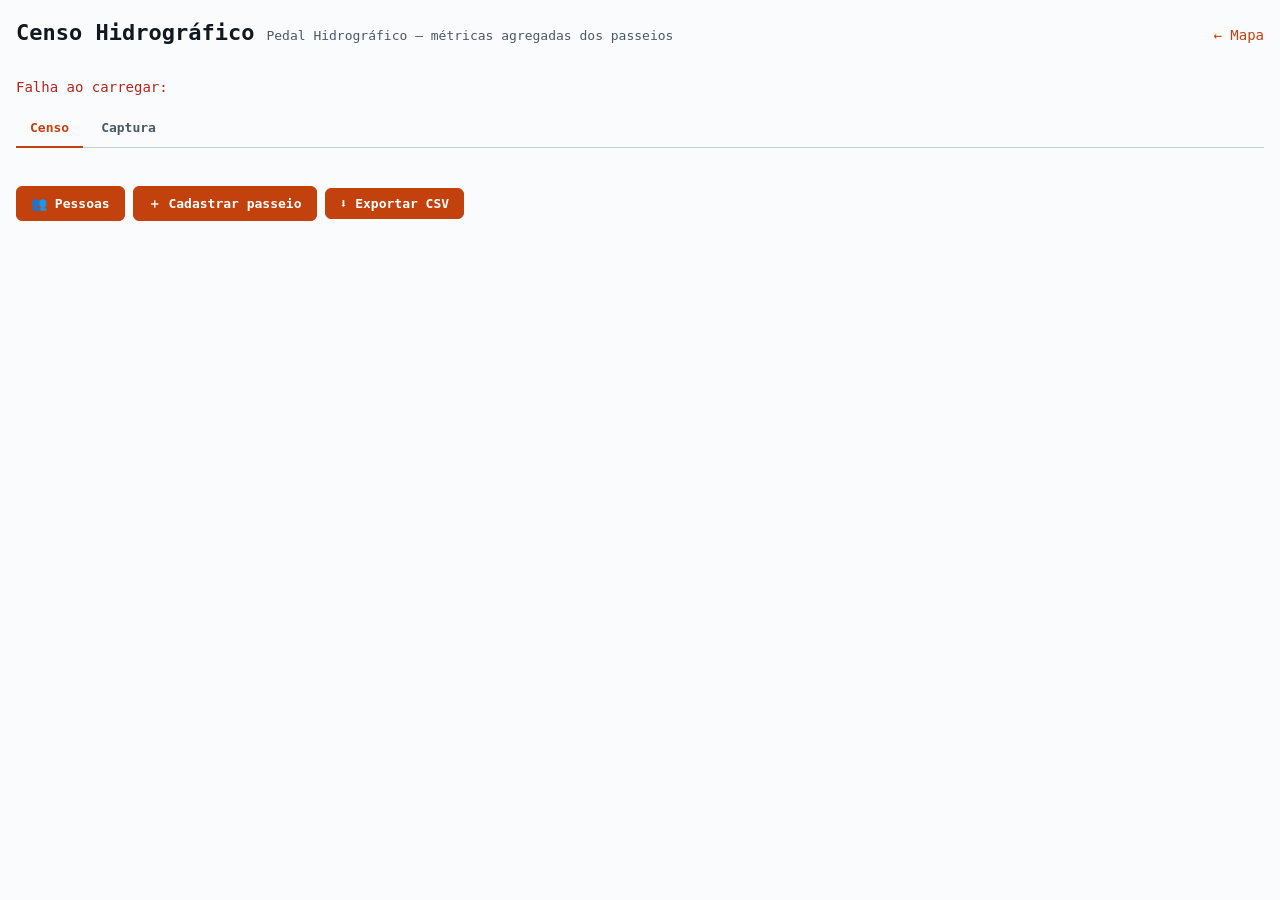
==== commit 191fe1b4: "🎬 Envio de vídeo quase instantâneo: WebCodecs + preparação em segundo plano + pré-envio (v400) Vídeo" ====
--- a/web/censo.html
+++ b/web/censo.html
@@ -131,6 +131,9 @@
     text-decoration: none;
     border-bottom: 1px solid var(--accent);
   }
+  /* "Editar" + "Subir" lado a lado, sem quebrar a linha da célula. */
+  tbody td a.edit-btn + a.edit-btn { margin-left: 4px; }
+  tbody td.actions { white-space: nowrap; }
   tbody td a.edit-btn:hover {
     background: var(--accent);
     color: #fff;
@@ -307,7 +310,7 @@
         <th data-key="intensityRank" data-num="true">Intensidade</th>
         <th class="col-attendee-list" hidden data-key="attendeeNamesJoined" data-num="false">Participantes</th>
         <th class="col-newcomer-list" hidden data-key="newcomerNamesJoined" data-num="false">Iniciantes</th>
-        <th>Editar</th>
+        <th>Ações</th>
       </tr>
     </thead>
     <tbody></tbody>
@@ -356,7 +359,7 @@
           <th class="f" title="ph:measuredEnergy — energia medida (kJ)">kJ med</th>
           <th class="f" title="Fotos e vídeos no amora (images.ttl) — o tier alto, geolocalizado">amora</th>
           <th class="f" title="ph:MediaSweep — o passe de coleta no grupo do zap">passe</th>
-          <th>Editar</th>
+          <th>Ações</th>
         </tr>
       </thead>
       <tbody></tbody>
@@ -821,6 +824,10 @@
     if (t.iri.startsWith(PAS)) tourId = t.iri.slice(PAS.length);
     else if (t.iri.startsWith(PHD + 'tour_')) tourId = t.iri.slice((PHD + 'tour_').length);
     const editHref = `./upload_tour.html?id=${encodeURIComponent(tourId)}&from=censo`;
+    // "Subir": abre upload_images.html já com o passeio pré-selecionado
+    // (`?tour=<slug>` — o form casa o slug com o IRI do select) e com
+    // `from=censo` pra mostrar o "← Voltar ao censo" lá.
+    const uploadHref = `./upload_images.html?tour=${encodeURIComponent(tourId)}&from=censo`;
     // Mídias: total com breakdown foto/vídeo no title (hover).
     const mediaTitle = isMissing(t.media)
       ? '' : `${t.mediaPhotos} foto(s), ${t.mediaVideos} vídeo(s)`;
@@ -843,7 +850,8 @@
         `<td${t.intensity ? '' : ' class="missing"'}>${intensityCell}</td>` +
         `<td class="col-attendee-list"${showLists ? '' : ' hidden'} title="${escapeHtml(t.attendeeNamesJoined)}">${escapeHtml(t.attendeeNamesJoined) || '<span class="muted">—</span>'}</td>` +
         `<td class="col-newcomer-list"${showLists ? '' : ' hidden'} title="${escapeHtml(t.newcomerNamesJoined)}">${escapeHtml(t.newcomerNamesJoined) || '<span class="muted">—</span>'}</td>` +
-        `<td><a class="edit-btn" href="${editHref}" title="Editar este passeio em upload_tour.html">Editar</a></td>` +
+        `<td class="actions"><a class="edit-btn" href="${editHref}" title="Editar este passeio em upload_tour.html">Editar</a>` +
+        `<a class="edit-btn" href="${uploadHref}" title="Enviar fotos e vídeos deste passeio em upload_images.html">Subir</a></td>` +
       `</tr>`
     );
   });
@@ -925,7 +933,7 @@
     const n = t.mediaPhotos + t.mediaVideos;
     cels.push(n > 0
       ? `<td class="f"><span class="sweep-n" title="${n} mídias no amora">${n}</span></td>`
-      : `<td class="f"><a class="dot gap" href="./upload_images.html"
+      : `<td class="f"><a class="dot gap" href="./upload_images.html?tour=${encodeURIComponent(slugOf(t.iri))}&from=censo"
            title="nenhuma mídia no amora — clique pra enviar">✗</a></td>`);
     // Passe de coleta — três estados bem distintos.
     if (!t.sweep) {
@@ -940,7 +948,9 @@
         + (t.sweep.pasta ? `\n${t.sweep.pasta}` : '');
       cels.push(`<td class="f"><span class="sweep-n" title="${escapeHtml(ttl)}">${t.sweep.arquivos}</span></td>`);
     }
-    cels.push(`<td><a class="edit-btn" href="./upload_tour.html?id=${encodeURIComponent(slugOf(t.iri))}&from=censo">Editar</a></td>`);
+    const slug = encodeURIComponent(slugOf(t.iri));
+    cels.push(`<td class="actions"><a class="edit-btn" href="./upload_tour.html?id=${slug}&from=censo">Editar</a>`
+      + `<a class="edit-btn" href="./upload_images.html?tour=${slug}&from=censo" title="Enviar fotos e vídeos deste passeio">Subir</a></td>`);
     tr.innerHTML = cels.join('');
     tb.appendChild(tr);
   }
